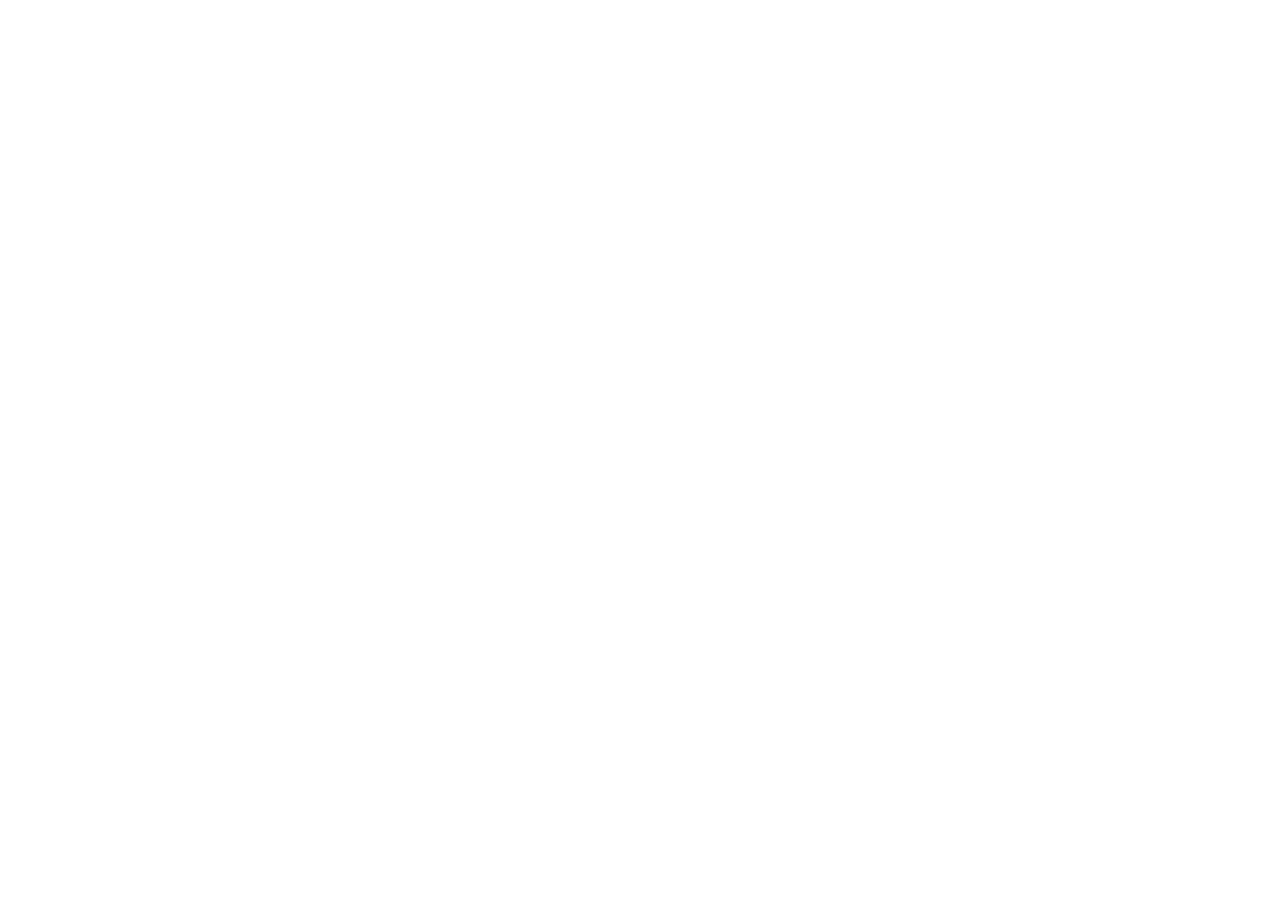
==== b-roll.html @ 8421ead5 "b-roll" ====
<!doctype html>
<html>
<head>
<meta charset="utf-8">
<meta http-equiv="X-UA-Compatible" contents="IE=edge">
<meta name="viewport" content="width=device-width, initial-scale=1.0">
<title>b-roll</title>
</head>
<body>
	<video autoplay loop muted src="Assets/test-background-video.mp4"></video>
</body>
<style>
	*{
		margin: 0;
		padding: 0;
		box-sizing: border-text;
	}
	video {
		width: 100vw;
	}
	</style>
</html>
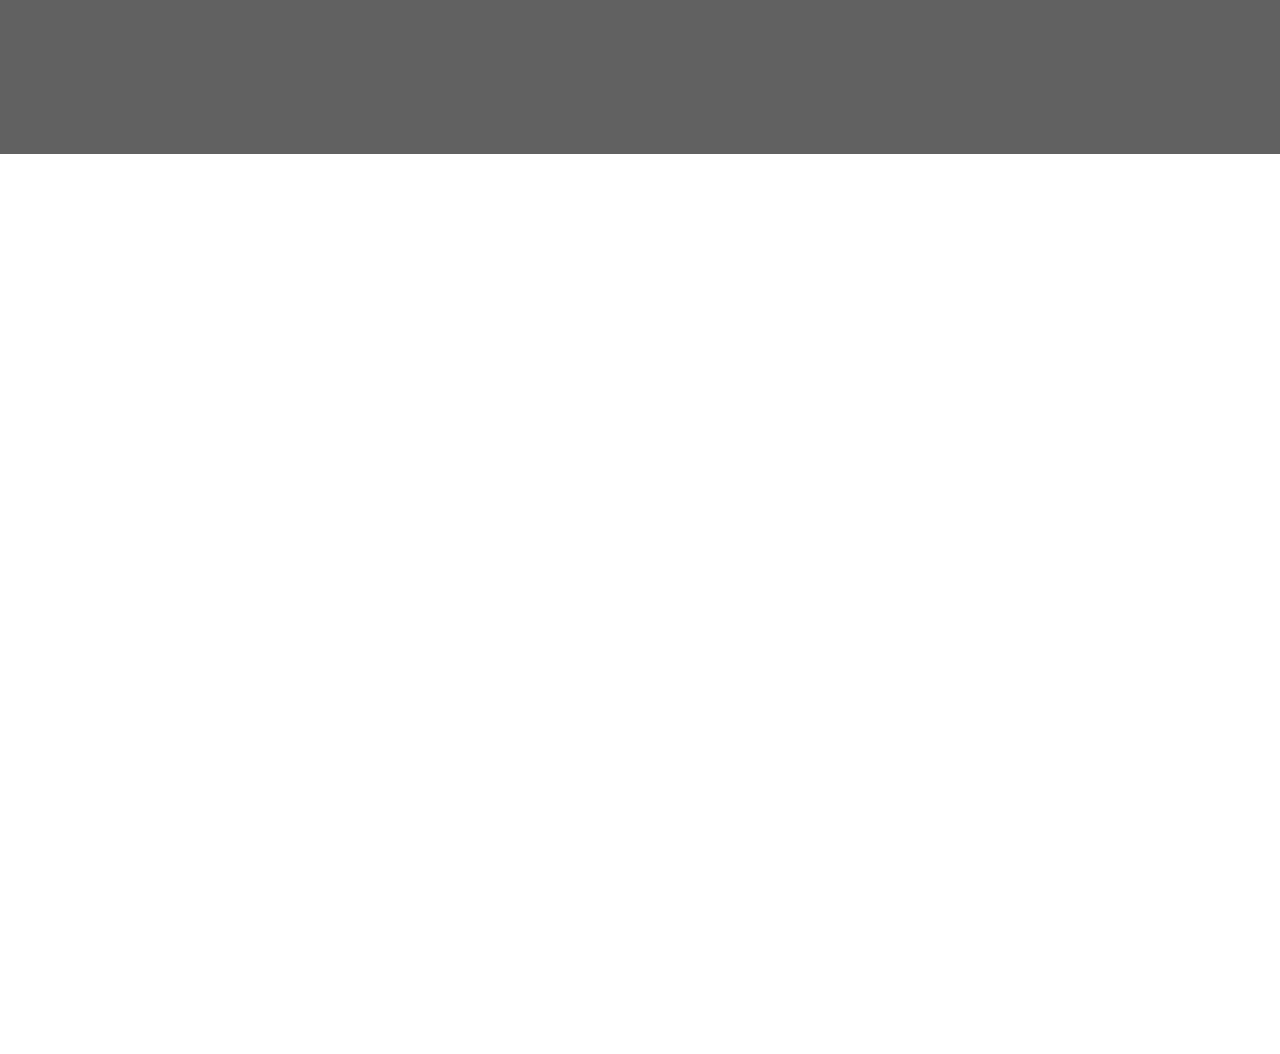
==== commit 2e0b5381: "Update b-roll" ====
--- a/b-roll.html
+++ b/b-roll.html
@@ -8,6 +8,7 @@
 </head>
 <body>
 	<video autoplay loop muted src="Assets/test-background-video.mp4"></video>
+	<section class="video-overlay"></section>
 </body>
 <style>
 	*{
@@ -17,6 +18,16 @@
 	}
 	video {
 		width: 100vw;
+		z-index: 1;
+	}
+	.video-overlay {
+		background: rgba(80, 80, 80, .9);
+		position: relative;
+		width: 100vw;
+		height: 100vh;
+		top: -100vh;
+		opacity: 1;
+		z-index: 2;
 	}
 	</style>
 </html>
